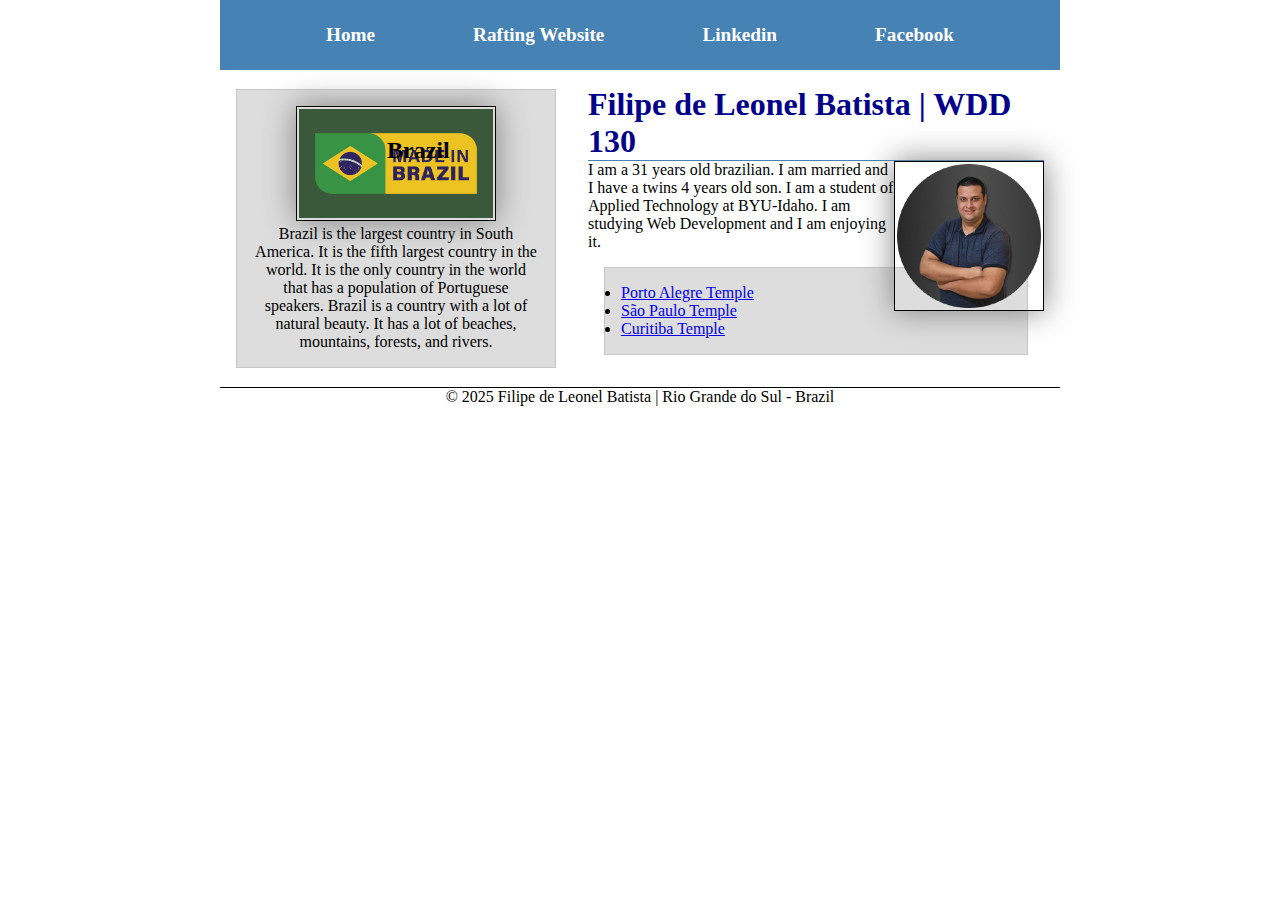
==== index.html @ 187025a2 "added grid layout" ====
<!DOCTYPE html>
<html lang="en">

<head>
    <meta charset="UTF-8">
    <meta name="viewport" content="width=device-width, initial-scale=1.0">
    <title>Filipe de Leonel Batista | WDD 130</title>
    <link rel="stylesheet" href="styles/styles.css">
    <meta name="description" content="Filipe Batista's WDD 130 course homepage">
    <meta name="author" content="Filipe Batista">
</head>

<body>
    <header>
        <nav>
            <a href="#">Home</a>
            <a href="wwr/">Rafting Website</a>
            <a href="https://www.linkedin.com/in/filipeleonelbatista">Linkedin</a>
            <a href="https://facebook.com/filipeleonelbatista">Facebook</a>
        </nav>
    </header>
    <div class="grid">
        <main>
            <h1>Filipe de Leonel Batista | WDD 130</h1>
            <img src="images/profile.png" alt="Hello, my name is Filipe Batista" width="200">
            <p>
                I am a 31 years old brazilian. I am married and I have a twins 4 years old son. I am a student of
                Applied
                Technology at BYU-Idaho. I am studying Web Development and I am enjoying it.
            </p>
            <ul class="box">
                <li><a href="https://www.churchofjesuschrist.org/temples/details/porto-alegre-brazil-temple?lang=eng"
                        target="_blank">Porto Alegre Temple</a></li>
                <li><a href="https://www.churchofjesuschrist.org/temples/details/sao-paulo-brazil-temple?lang=eng"
                        target="_blank">São Paulo Temple</a></li>
                <li><a href="https://www.churchofjesuschrist.org/temples/details/curitiba-brazil-temple?lang=eng"
                        target="_blank">Curitiba Temple</a></li>
            </ul>
        </main>
        <aside class="box">
            <h2>Brazil</h2>
            <img src="images/brazil.jpg" alt="Brazil">
            <p>
                Brazil is the largest country in South America. It is the fifth largest country in the world.
                It is the only country in the world that has a population of Portuguese speakers.
                Brazil is a country with a lot of natural beauty. It has a lot of beaches, mountains, forests, and
                rivers.
            </p>
        </aside>
    </div>
    <footer>
        <p> &copy; 2025 Filipe de Leonel Batista | Rio Grande do Sul - Brazil </p>
    </footer>
</body>
<!-- 20-01-2025 21:48 BRT -->

</html>
---- styles/styles.css ----
:root {
    --primary-color: darkblue;
    --text-light: white;
    --text-dark: #333;
    --border-color: black;
    --shadow-color: gray;
    --background-light: #eee;
    --spacing-1: 10px;
    --spacing-2: 15px;
    --spacing-3: 20px;
    --max-content-width: 840px;
    --aside-width: 20em;
}

* {
    box-sizing: border-box;
    margin: 0;
    padding: 0;
}

nav {
    background-color: var(--primary-color);
    padding: var(--spacing-1);
}

nav a {
    color: var(--text-light);
    display: block;
    padding: var(--spacing-3);
}

h1 {
    color: var(--primary-color);
}

img {
    width: 150px;
    height: auto;
    border: 1px solid var(--border-color);
    padding: 2px;
    box-shadow: 0 0 30px var(--shadow-color);
}

p {
    padding: 0;
}

main {
    max-width: var(--max-content-width);
}

main img {
    float: right;
}

aside {
    width: var(--aside-width);
    margin: 1rem;
    border: 1px solid rgb(0 0 0 / 0.2);
    padding: 1rem;
    background-color: var(--background-light);
    color: var(--text-dark);
    text-align: center;
}

aside img {
    width: 200px;
    height: auto;
}

footer {
    margin-top: var(--spacing-2);
    border-top: 1px solid var(--border-color);
    text-align: center;
}

/* Class Selectors */

.box {
    margin: 1rem;
    border: 1px solid rgb(0 0 0 / 0.1);
    padding: 1rem;
    background-color: #ddd;
    color: #000;
}

aside {
    width: 20em;
    text-align: center;
    position: relative;
}

aside h2 {
    position: absolute;
    top: 47px;
    left: 150px;
}

/* week 4 */

header,
.grid,
footer {
    max-width: 840px;
    margin: 0 auto;
}

nav {
    background-color: steelblue;
    padding: 1rem;
    display: flex;
    justify-content: space-evenly;
    align-items: center;
}

nav a {
    display: block;
    padding: 0.5rem;
    text-decoration: none;
    font-size: 1.2rem;
    font-weight: 700;
    color: #FFF;
}

main h1 {
    border-bottom: 1px solid steelblue;
}

.grid {
    display: grid;
    align-items: center;
}

main {
    grid-column: 2/3;
    margin: 1rem;
}

aside {
    width: 20rem;
    position: relative;
    grid-column: 1/2;
    grid-row: 1/2;
}
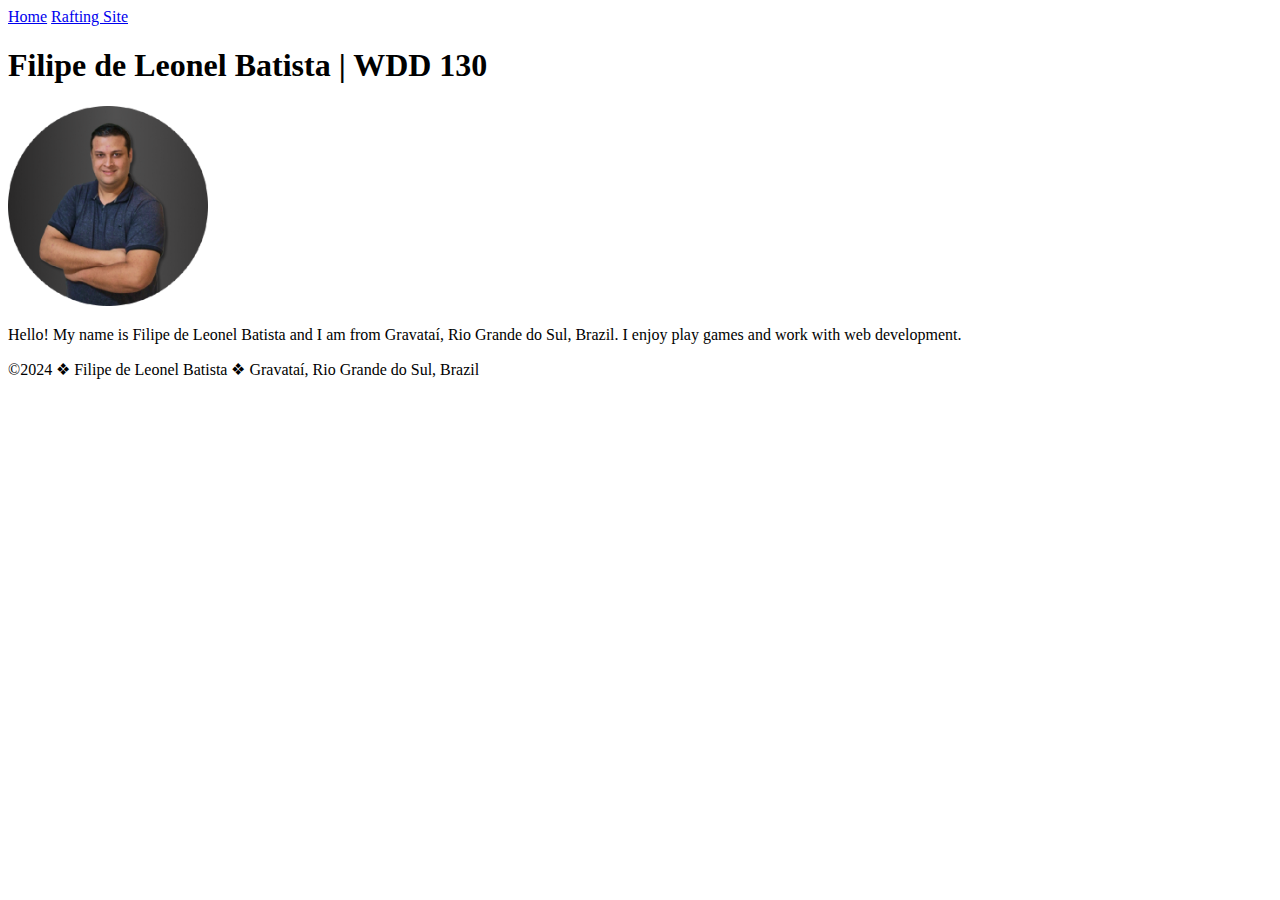
==== commit a2120b80: "init v2" ====
--- a/index.html
+++ b/index.html
@@ -1,57 +1,24 @@
 <!DOCTYPE html>
-<html lang="en">
-
-<head>
-    <meta charset="UTF-8">
-    <meta name="viewport" content="width=device-width, initial-scale=1.0">
+<html lang="en-US">
+  <head>
+    <meta charset="utf-8">
+    <meta name="viewport" content="width=device-width,initial-scale=1.0">
     <title>Filipe de Leonel Batista | WDD 130</title>
-    <link rel="stylesheet" href="styles/styles.css">
-    <meta name="description" content="Filipe Batista's WDD 130 course homepage">
-    <meta name="author" content="Filipe Batista">
-</head>
-
-<body>
+  </head>
+  <body>
     <header>
-        <nav>
-            <a href="#">Home</a>
-            <a href="wwr/">Rafting Website</a>
-            <a href="https://www.linkedin.com/in/filipeleonelbatista">Linkedin</a>
-            <a href="https://facebook.com/filipeleonelbatista">Facebook</a>
-        </nav>
+      <nav>
+        <a href="#">Home</a>
+        <a href="wwr/">Rafting Site</a>
+      </nav>
     </header>
-    <div class="grid">
-        <main>
-            <h1>Filipe de Leonel Batista | WDD 130</h1>
-            <img src="images/profile.png" alt="Hello, my name is Filipe Batista" width="200">
-            <p>
-                I am a 31 years old brazilian. I am married and I have a twins 4 years old son. I am a student of
-                Applied
-                Technology at BYU-Idaho. I am studying Web Development and I am enjoying it.
-            </p>
-            <ul class="box">
-                <li><a href="https://www.churchofjesuschrist.org/temples/details/porto-alegre-brazil-temple?lang=eng"
-                        target="_blank">Porto Alegre Temple</a></li>
-                <li><a href="https://www.churchofjesuschrist.org/temples/details/sao-paulo-brazil-temple?lang=eng"
-                        target="_blank">São Paulo Temple</a></li>
-                <li><a href="https://www.churchofjesuschrist.org/temples/details/curitiba-brazil-temple?lang=eng"
-                        target="_blank">Curitiba Temple</a></li>
-            </ul>
-        </main>
-        <aside class="box">
-            <h2>Brazil</h2>
-            <img src="images/brazil.jpg" alt="Brazil">
-            <p>
-                Brazil is the largest country in South America. It is the fifth largest country in the world.
-                It is the only country in the world that has a population of Portuguese speakers.
-                Brazil is a country with a lot of natural beauty. It has a lot of beaches, mountains, forests, and
-                rivers.
-            </p>
-        </aside>
-    </div>
+    <main>
+      <h1>Filipe de Leonel Batista | WDD 130</h1>
+      <img src="images/profile.png" alt="Hello, my name is Filipe de Leonel Batista" width="200">
+      <p>Hello! My name is Filipe de Leonel Batista and I am from Gravataí, Rio Grande do Sul, Brazil. I enjoy play games and work with web development.</p>
+    </main>
     <footer>
-        <p> &copy; 2025 Filipe de Leonel Batista | Rio Grande do Sul - Brazil </p>
+      <p>©2024 ❖ Filipe de Leonel Batista ❖ Gravataí, Rio Grande do Sul, Brazil</p>
     </footer>
-</body>
-<!-- 20-01-2025 21:48 BRT -->
-
-</html>+  </body>
+</html>
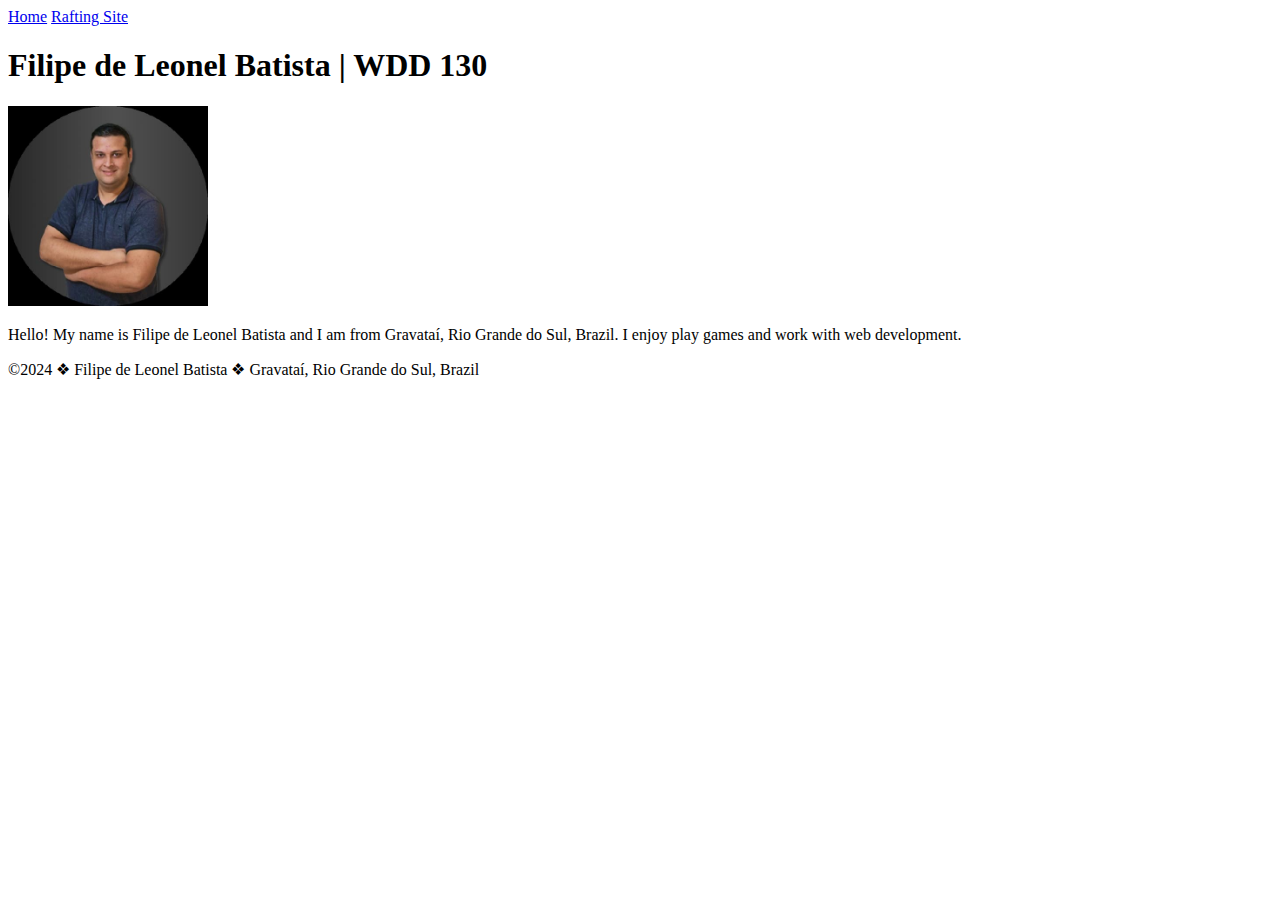
==== commit 7e9481b1: "change image size" ====
--- a/index.html
+++ b/index.html
@@ -14,7 +14,7 @@
     </header>
     <main>
       <h1>Filipe de Leonel Batista | WDD 130</h1>
-      <img src="images/profile.png" alt="Hello, my name is Filipe de Leonel Batista" width="200">
+      <img src="images/profile.jpg" alt="Hello, my name is Filipe de Leonel Batista" width="200">
       <p>Hello! My name is Filipe de Leonel Batista and I am from Gravataí, Rio Grande do Sul, Brazil. I enjoy play games and work with web development.</p>
     </main>
     <footer>
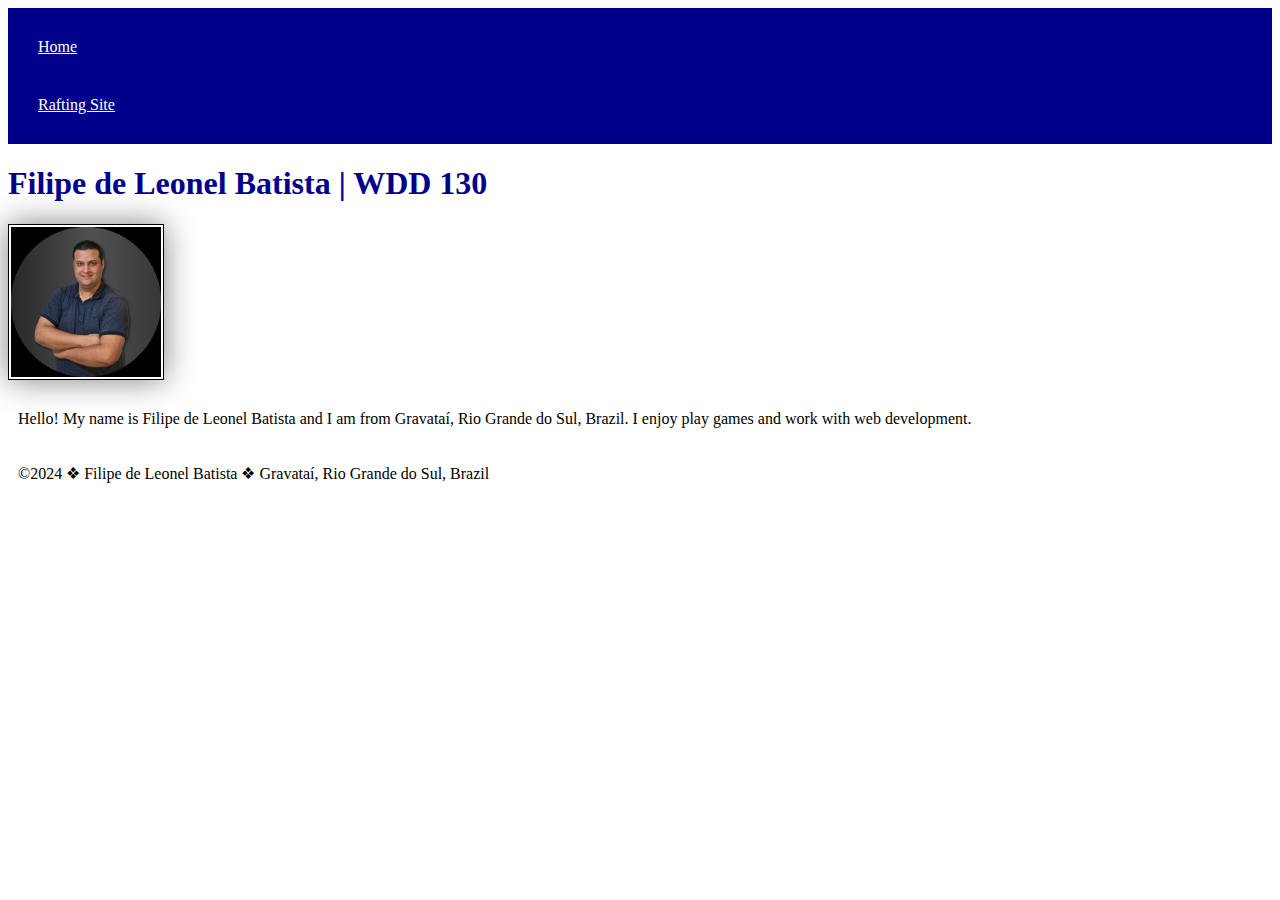
==== commit 6202f220: "added styles" ====
--- a/index.html
+++ b/index.html
@@ -1,24 +1,29 @@
 <!DOCTYPE html>
 <html lang="en-US">
-  <head>
-    <meta charset="utf-8">
-    <meta name="viewport" content="width=device-width,initial-scale=1.0">
-    <title>Filipe de Leonel Batista | WDD 130</title>
-  </head>
-  <body>
-    <header>
-      <nav>
-        <a href="#">Home</a>
-        <a href="wwr/">Rafting Site</a>
-      </nav>
-    </header>
-    <main>
-      <h1>Filipe de Leonel Batista | WDD 130</h1>
-      <img src="images/profile.jpg" alt="Hello, my name is Filipe de Leonel Batista" width="200">
-      <p>Hello! My name is Filipe de Leonel Batista and I am from Gravataí, Rio Grande do Sul, Brazil. I enjoy play games and work with web development.</p>
-    </main>
-    <footer>
-      <p>©2024 ❖ Filipe de Leonel Batista ❖ Gravataí, Rio Grande do Sul, Brazil</p>
-    </footer>
-  </body>
-</html>
+
+<head>
+  <meta charset="utf-8">
+  <meta name="viewport" content="width=device-width,initial-scale=1.0">
+  <title>Filipe de Leonel Batista | WDD 130</title>
+  <link rel="stylesheet" href="styles/styles.css">
+</head>
+
+<body>
+  <header>
+    <nav>
+      <a href="#">Home</a>
+      <a href="wwr/">Rafting Site</a>
+    </nav>
+  </header>
+  <main>
+    <h1>Filipe de Leonel Batista | WDD 130</h1>
+    <img src="images/profile.jpg" alt="Hello, my name is Filipe de Leonel Batista" width="200">
+    <p>Hello! My name is Filipe de Leonel Batista and I am from Gravataí, Rio Grande do Sul, Brazil. I enjoy play games
+      and work with web development.</p>
+  </main>
+  <footer>
+    <p>©2024 ❖ Filipe de Leonel Batista ❖ Gravataí, Rio Grande do Sul, Brazil</p>
+  </footer>
+</body>
+
+</html>--- a/styles/styles.css
+++ b/styles/styles.css
@@ -0,0 +1,26 @@
+nav {
+    background-color: darkblue;
+    padding: 10px;
+}
+
+nav a {
+    color: white;
+    display: block;
+    padding: 20px;
+}
+
+h1 {
+    color: darkblue;
+}
+
+img {
+    width: 150px;
+    height: auto;
+    border: 1px solid black;
+    padding: 2px;
+    box-shadow: 0 0 30px gray;
+}
+
+p {
+    padding: 10px;
+}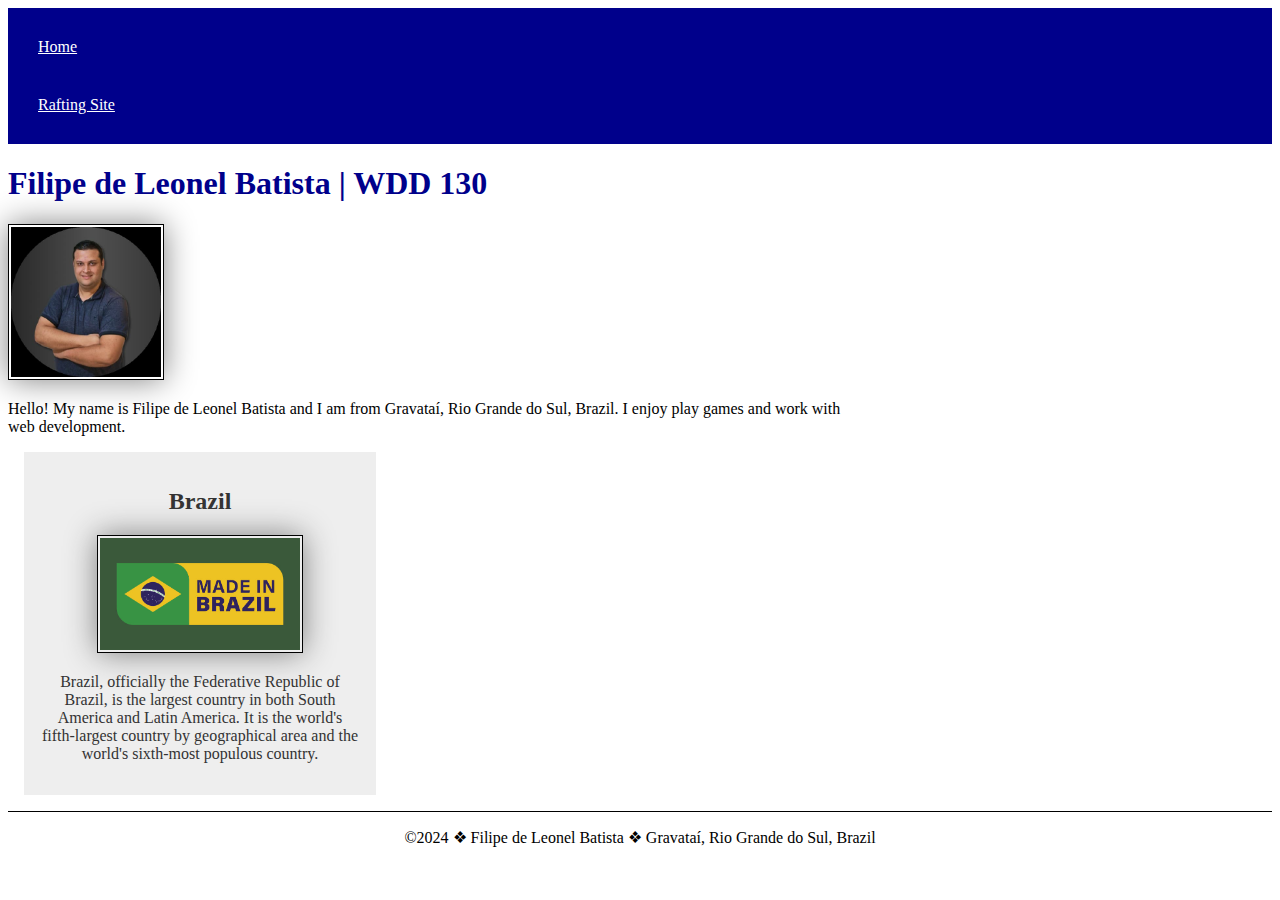
==== commit 9af3a274: "week 2 assignment done" ====
--- a/index.html
+++ b/index.html
@@ -6,6 +6,9 @@
   <meta name="viewport" content="width=device-width,initial-scale=1.0">
   <title>Filipe de Leonel Batista | WDD 130</title>
   <link rel="stylesheet" href="styles/styles.css">
+
+  <meta name="description" content="Filipe de Leonel Batista | WDD 130">
+  <meta name="author" content="Filipe de Leonel Batista">
 </head>
 
 <body>
@@ -21,6 +24,13 @@
     <p>Hello! My name is Filipe de Leonel Batista and I am from Gravataí, Rio Grande do Sul, Brazil. I enjoy play games
       and work with web development.</p>
   </main>
+  <aside>
+    <h2>Brazil</h2>
+    <img src="images/brazil.jpg" alt="Brazil">
+    <p>Brazil, officially the Federative Republic of Brazil, is the largest country in both South America and Latin
+      America. It is the world's fifth-largest country by geographical area and the world's sixth-most populous
+      country.</p>
+  </aside>
   <footer>
     <p>©2024 ❖ Filipe de Leonel Batista ❖ Gravataí, Rio Grande do Sul, Brazil</p>
   </footer>
--- a/styles/styles.css
+++ b/styles/styles.css
@@ -22,5 +22,35 @@
 }
 
 p {
-    padding: 10px;
+    padding: 0px;
+}
+
+main {
+    max-width: 840px;
+}
+
+aside {
+    width: 20rem;
+    margin: 1rem;
+    border: 1px solid rgba(0 0 0 0.2);
+    padding: 1rem;
+    background-color: #eee;
+    color: #333;
+    text-align: center;
+}
+
+aside img {
+    width: 200px;
+    height: auto;
+}
+
+main img {
+    width: 150px;
+    height: auto;
+}
+
+footer {
+    margin-top: 15px;
+    border-top: 1px solid #000;
+    text-align: center;
 }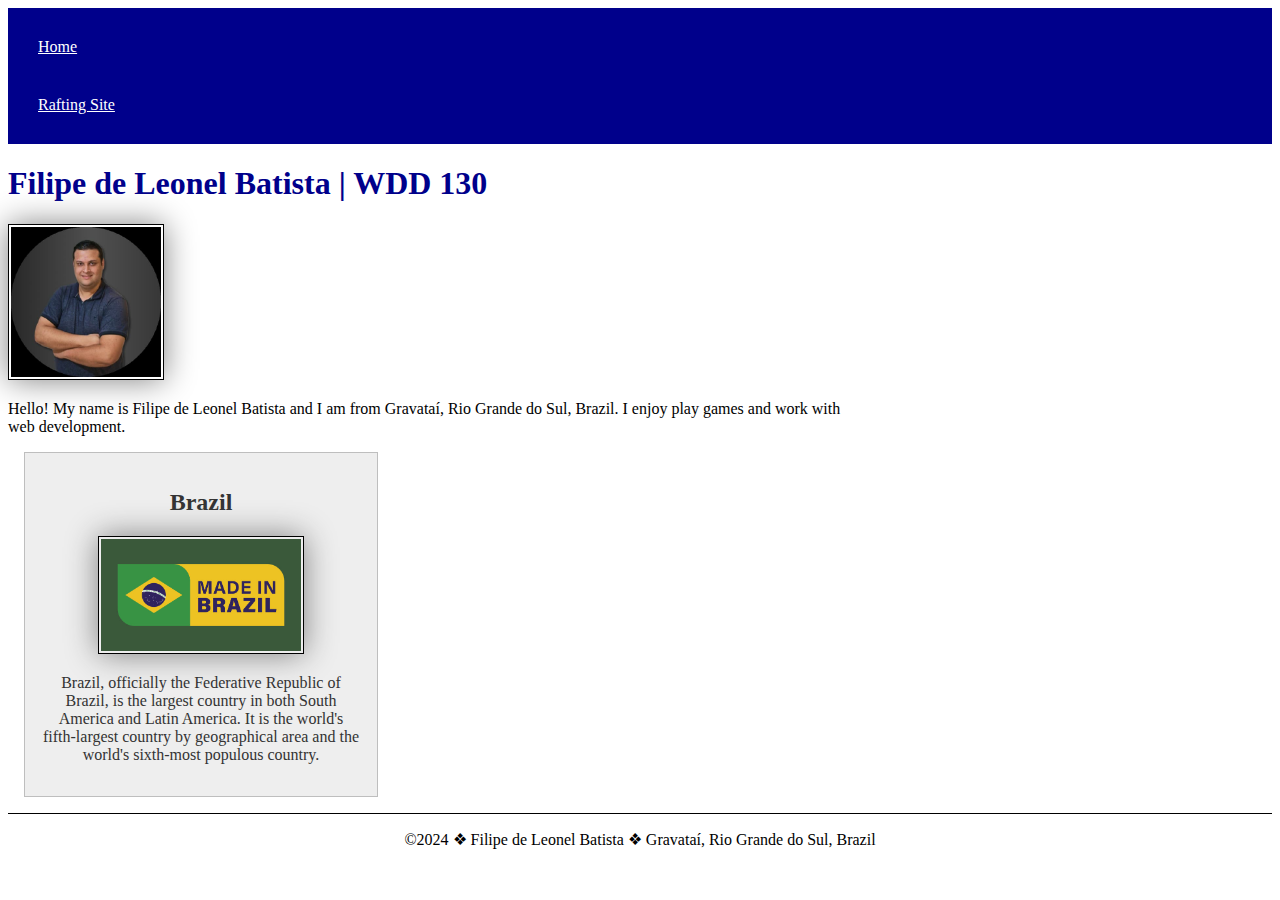
==== commit 22d2313e: "correct bug on css" ====
--- a/index.html
+++ b/index.html
@@ -7,7 +7,7 @@
   <title>Filipe de Leonel Batista | WDD 130</title>
   <link rel="stylesheet" href="styles/styles.css">
 
-  <meta name="description" content="Filipe de Leonel Batista | WDD 130">
+  <meta name="description" content="Filipe de Leonel Batista | WDD 130 | My name is Filipe de Leonel Batista and I am from Gravataí, Rio Grande do Sul, Brazil.">
   <meta name="author" content="Filipe de Leonel Batista">
 </head>
 
--- a/styles/styles.css
+++ b/styles/styles.css
@@ -32,7 +32,7 @@
 aside {
     width: 20rem;
     margin: 1rem;
-    border: 1px solid rgba(0 0 0 0.2);
+    border: 1px solid rgb(0 0 0 / 0.2);
     padding: 1rem;
     background-color: #eee;
     color: #333;
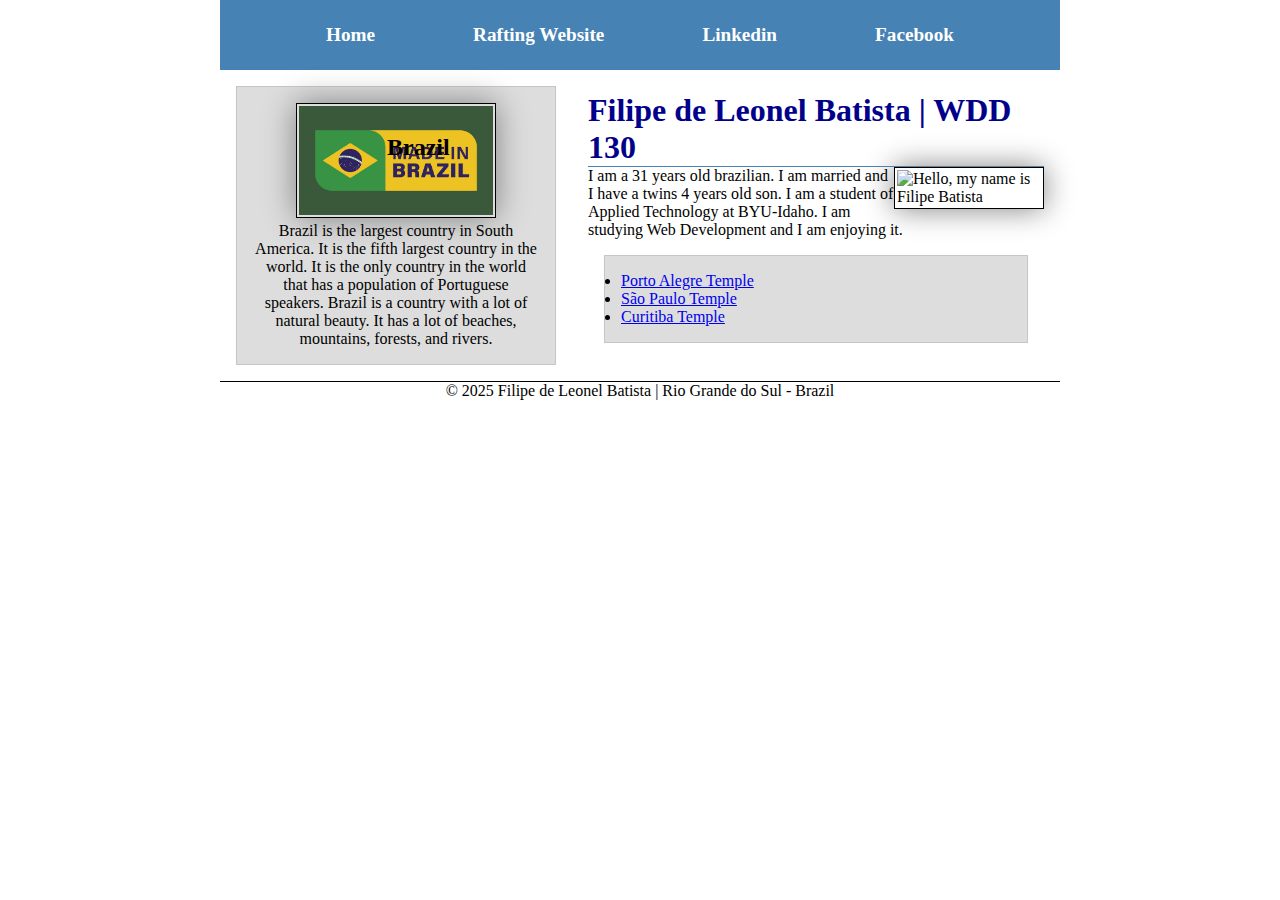
==== commit b8e2e946: "ajusts home page activity" ====
--- a/index.html
+++ b/index.html
@@ -1,39 +1,57 @@
 <!DOCTYPE html>
-<html lang="en-US">
+<html lang="en">
 
 <head>
-  <meta charset="utf-8">
-  <meta name="viewport" content="width=device-width,initial-scale=1.0">
-  <title>Filipe de Leonel Batista | WDD 130</title>
-  <link rel="stylesheet" href="styles/styles.css">
-
-  <meta name="description" content="Filipe de Leonel Batista | WDD 130 | My name is Filipe de Leonel Batista and I am from Gravataí, Rio Grande do Sul, Brazil.">
-  <meta name="author" content="Filipe de Leonel Batista">
+    <meta charset="UTF-8">
+    <meta name="viewport" content="width=device-width, initial-scale=1.0">
+    <title>Filipe de Leonel Batista | WDD 130</title>
+    <link rel="stylesheet" href="styles/styles.css">
+    <meta name="description" content="Filipe Batista's WDD 130 course homepage">
+    <meta name="author" content="Filipe Batista">
 </head>
 
 <body>
-  <header>
-    <nav>
-      <a href="#">Home</a>
-      <a href="wwr/">Rafting Site</a>
-    </nav>
-  </header>
-  <main>
-    <h1>Filipe de Leonel Batista | WDD 130</h1>
-    <img src="images/profile.jpg" alt="Hello, my name is Filipe de Leonel Batista" width="200">
-    <p>Hello! My name is Filipe de Leonel Batista and I am from Gravataí, Rio Grande do Sul, Brazil. I enjoy play games
-      and work with web development.</p>
-  </main>
-  <aside>
-    <h2>Brazil</h2>
-    <img src="images/brazil.jpg" alt="Brazil">
-    <p>Brazil, officially the Federative Republic of Brazil, is the largest country in both South America and Latin
-      America. It is the world's fifth-largest country by geographical area and the world's sixth-most populous
-      country.</p>
-  </aside>
-  <footer>
-    <p>©2024 ❖ Filipe de Leonel Batista ❖ Gravataí, Rio Grande do Sul, Brazil</p>
-  </footer>
+    <header>
+        <nav>
+            <a href="#">Home</a>
+            <a href="wwr/">Rafting Website</a>
+            <a href="https://www.linkedin.com/in/filipeleonelbatista">Linkedin</a>
+            <a href="https://facebook.com/filipeleonelbatista">Facebook</a>
+        </nav>
+    </header>
+    <div class="grid">
+        <main>
+            <h1>Filipe de Leonel Batista | WDD 130</h1>
+            <img src="images/profile.png" alt="Hello, my name is Filipe Batista" width="200">
+            <p>
+                I am a 31 years old brazilian. I am married and I have a twins 4 years old son. I am a student of
+                Applied
+                Technology at BYU-Idaho. I am studying Web Development and I am enjoying it.
+            </p>
+            <ul class="box">
+                <li><a href="https://www.churchofjesuschrist.org/temples/details/porto-alegre-brazil-temple?lang=eng"
+                        target="_blank">Porto Alegre Temple</a></li>
+                <li><a href="https://www.churchofjesuschrist.org/temples/details/sao-paulo-brazil-temple?lang=eng"
+                        target="_blank">São Paulo Temple</a></li>
+                <li><a href="https://www.churchofjesuschrist.org/temples/details/curitiba-brazil-temple?lang=eng"
+                        target="_blank">Curitiba Temple</a></li>
+            </ul>
+        </main>
+        <aside class="box">
+            <h2>Brazil</h2>
+            <img src="images/brazil.jpg" alt="Brazil">
+            <p>
+                Brazil is the largest country in South America. It is the fifth largest country in the world.
+                It is the only country in the world that has a population of Portuguese speakers.
+                Brazil is a country with a lot of natural beauty. It has a lot of beaches, mountains, forests, and
+                rivers.
+            </p>
+        </aside>
+    </div>
+    <footer>
+        <p> &copy; 2025 Filipe de Leonel Batista | Rio Grande do Sul - Brazil </p>
+    </footer>
 </body>
+<!-- 03-10-2025 21:48 BRT -->
 
 </html>--- a/styles/styles.css
+++ b/styles/styles.css
@@ -1,41 +1,65 @@
+:root {
+    --primary-color: darkblue;
+    --text-light: white;
+    --text-dark: #333;
+    --border-color: black;
+    --shadow-color: gray;
+    --background-light: #eee;
+    --spacing-1: 10px;
+    --spacing-2: 15px;
+    --spacing-3: 20px;
+    --max-content-width: 840px;
+    --aside-width: 20em;
+}
+
+* {
+    box-sizing: border-box;
+    margin: 0;
+    padding: 0;
+}
+
 nav {
-    background-color: darkblue;
-    padding: 10px;
+    background-color: var(--primary-color);
+    padding: var(--spacing-1);
 }
 
 nav a {
-    color: white;
+    color: var(--text-light);
     display: block;
-    padding: 20px;
+    padding: var(--spacing-3);
 }
 
 h1 {
-    color: darkblue;
+    color: var(--primary-color);
 }
 
 img {
     width: 150px;
     height: auto;
-    border: 1px solid black;
+    border: 1px solid var(--border-color);
     padding: 2px;
-    box-shadow: 0 0 30px gray;
+    box-shadow: 0 0 30px var(--shadow-color);
 }
 
 p {
-    padding: 0px;
+    padding: 0;
 }
 
 main {
-    max-width: 840px;
+    max-width: var(--max-content-width);
+}
+
+main img {
+    float: right;
 }
 
 aside {
-    width: 20rem;
+    width: var(--aside-width);
     margin: 1rem;
     border: 1px solid rgb(0 0 0 / 0.2);
     padding: 1rem;
-    background-color: #eee;
-    color: #333;
+    background-color: var(--background-light);
+    color: var(--text-dark);
     text-align: center;
 }
 
@@ -44,13 +68,77 @@
     height: auto;
 }
 
-main img {
-    width: 150px;
-    height: auto;
+footer {
+    margin-top: var(--spacing-2);
+    border-top: 1px solid var(--border-color);
+    text-align: center;
 }
 
+/* Class Selectors */
+
+.box {
+    margin: 1rem;
+    border: 1px solid rgb(0 0 0 / 0.1);
+    padding: 1rem;
+    background-color: #ddd;
+    color: #000;
+}
+
+aside {
+    width: 20em;
+    text-align: center;
+    position: relative;
+}
+
+aside h2 {
+    position: absolute;
+    top: 47px;
+    left: 150px;
+}
+
+/* week 4 */
+
+header,
+.grid,
 footer {
-    margin-top: 15px;
-    border-top: 1px solid #000;
-    text-align: center;
+    max-width: 840px;
+    margin: 0 auto;
+}
+
+nav {
+    background-color: steelblue;
+    padding: 1rem;
+    display: flex;
+    justify-content: space-evenly;
+    align-items: center;
+}
+
+nav a {
+    display: block;
+    padding: 0.5rem;
+    text-decoration: none;
+    font-size: 1.2rem;
+    font-weight: 700;
+    color: #FFF;
+}
+
+main h1 {
+    border-bottom: 1px solid steelblue;
+}
+
+.grid {
+    display: grid;
+    align-items: center;
+}
+
+main {
+    grid-column: 2/3;
+    margin: 1rem;
+}
+
+aside {
+    width: 20rem;
+    position: relative;
+    grid-column: 1/2;
+    grid-row: 1/2;
 }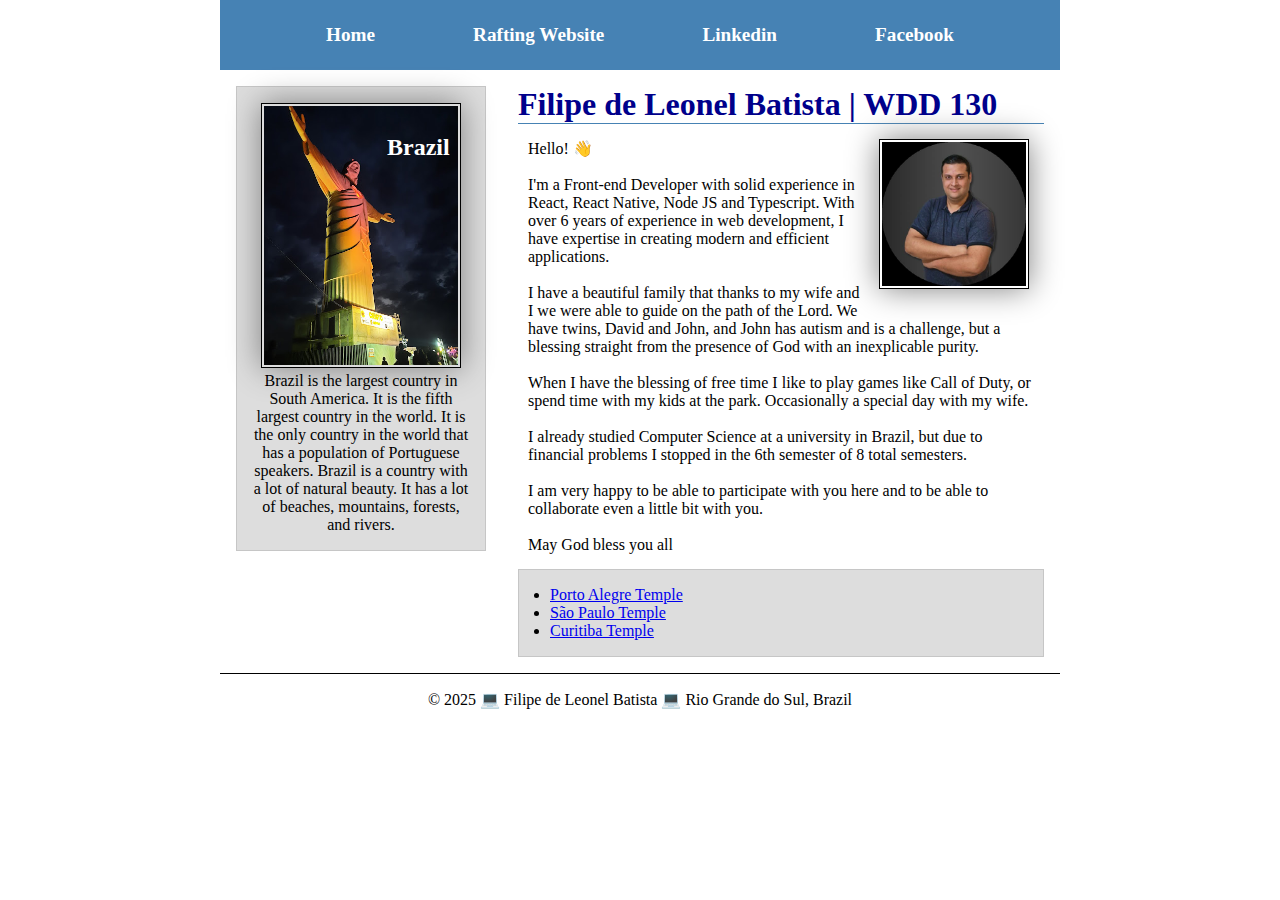
==== commit 201db497: "improove initial page" ====
--- a/index.html
+++ b/index.html
@@ -22,11 +22,28 @@
     <div class="grid">
         <main>
             <h1>Filipe de Leonel Batista | WDD 130</h1>
-            <img src="images/profile.png" alt="Hello, my name is Filipe Batista" width="200">
+            <img src="images/profile.jpg" alt="Hello, my name is Filipe Batista" width="200">
             <p>
-                I am a 31 years old brazilian. I am married and I have a twins 4 years old son. I am a student of
-                Applied
-                Technology at BYU-Idaho. I am studying Web Development and I am enjoying it.
+                Hello! 👋  <br />
+                <br />
+                I'm a Front-end Developer with solid experience in React, React Native, Node JS and Typescript. With
+                over 6 years of experience in web development, I have expertise in creating modern and efficient
+                applications.<br />
+                <br />
+                I have a beautiful family that thanks to my wife and I we were able to guide on the path of the Lord. We
+                have twins, David and John, and John has autism and is a challenge, but a blessing straight from the
+                presence of God with an inexplicable purity.<br />
+                <br />
+                When I have the blessing of free time I like to play games like Call of Duty, or spend time with my kids
+                at the park. Occasionally a special day with my wife.<br />
+                <br />
+                I already studied Computer Science at a university in Brazil, but due to financial problems I stopped in
+                the 6th semester of 8 total semesters.<br />
+                <br />
+                I am very happy to be able to participate with you here and to be able to collaborate even a little bit
+                with you.<br />
+                <br />
+                May God bless you all
             </p>
             <ul class="box">
                 <li><a href="https://www.churchofjesuschrist.org/temples/details/porto-alegre-brazil-temple?lang=eng"
@@ -38,8 +55,8 @@
             </ul>
         </main>
         <aside class="box">
-            <h2>Brazil</h2>
-            <img src="images/brazil.jpg" alt="Brazil">
+            <h2 style="color: white">Brazil</h2>
+            <img src="images/brazil_christ.jpg" alt="Brazil Protector Christ">
             <p>
                 Brazil is the largest country in South America. It is the fifth largest country in the world.
                 It is the only country in the world that has a population of Portuguese speakers.
@@ -49,7 +66,7 @@
         </aside>
     </div>
     <footer>
-        <p> &copy; 2025 Filipe de Leonel Batista | Rio Grande do Sul - Brazil </p>
+        <p> &copy; 2025 💻 Filipe de Leonel Batista 💻  Rio Grande do Sul, Brazil </p>
     </footer>
 </body>
 <!-- 03-10-2025 21:48 BRT -->
--- a/styles/styles.css
+++ b/styles/styles.css
@@ -51,6 +51,11 @@
 
 main img {
     float: right;
+    margin: var(--spacing-2);
+}
+
+main p {
+    padding: var(--spacing-2)  var(--spacing-1);
 }
 
 aside {
@@ -74,18 +79,27 @@
     text-align: center;
 }
 
+footer p {
+    padding: 1rem;
+}
+
 /* Class Selectors */
 
 .box {
-    margin: 1rem;
+    width: 100%;
     border: 1px solid rgb(0 0 0 / 0.1);
     padding: 1rem;
     background-color: #ddd;
     color: #000;
 }
 
+ul li {
+    margin-left: var(--spacing-2);
+}
+
 aside {
     width: 20em;
+    max-width: 250px;
     text-align: center;
     position: relative;
 }
@@ -128,7 +142,7 @@
 
 .grid {
     display: grid;
-    align-items: center;
+    align-items: start;
 }
 
 main {
@@ -141,4 +155,5 @@
     position: relative;
     grid-column: 1/2;
     grid-row: 1/2;
-}+}
+
